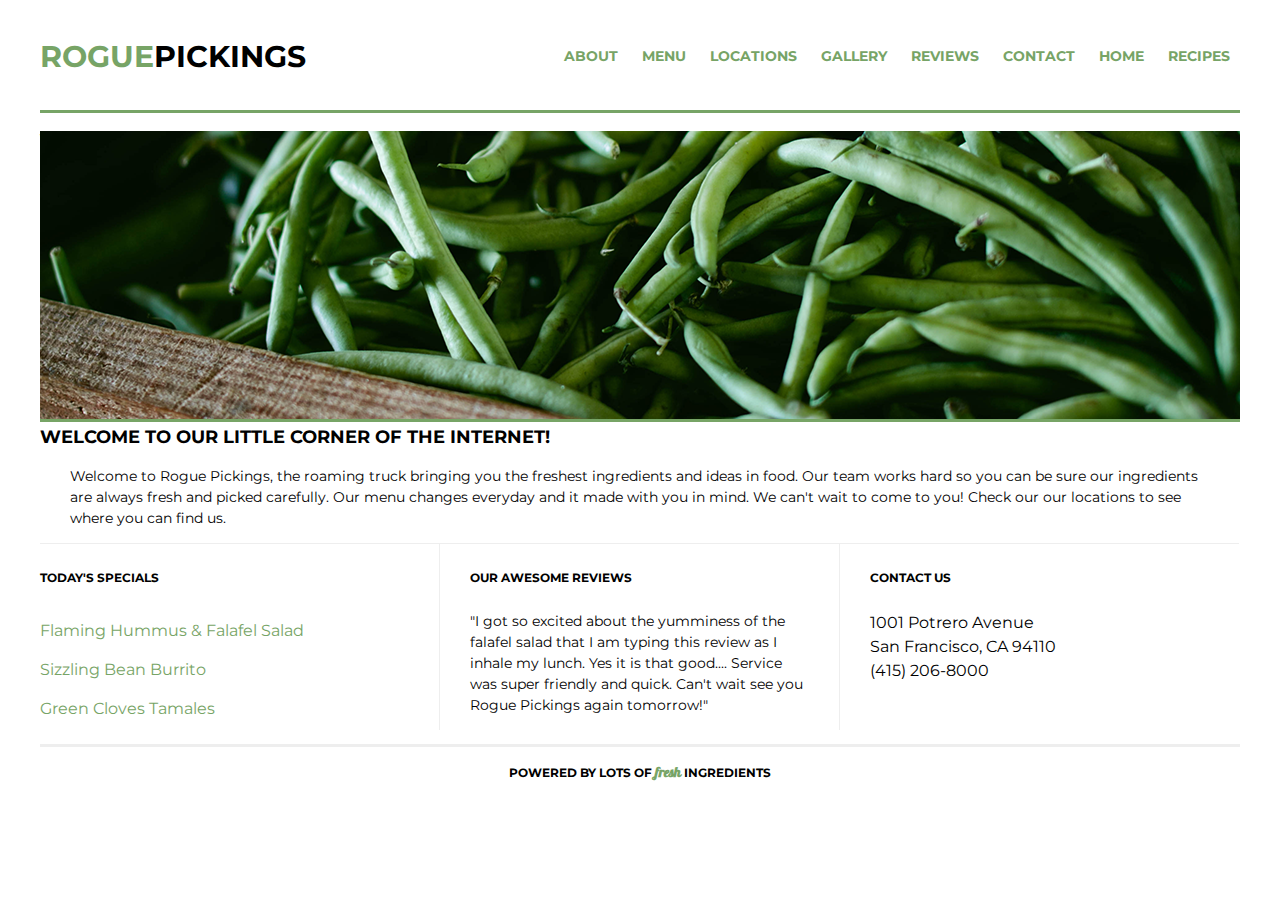
==== index.html @ 76d22ac5 "Added rogue pickings" ====
<!doctype html>
<html>
    <head>
        <title>Rogue Pickings Project</title>
        <link rel="stylesheet" href="css/normalize.css">
        <link rel="stylesheet" href="css/main.css">
        <link href="https://fonts.googleapis.com/css2?family=Montserrat:wght@400;700&display=swap" rel="stylesheet">
        <link href="https://fonts.googleapis.com/css2?family=Galada&display=swap" rel="stylesheet">
    </head>
    <body>
            <div class="container">
                <header>
                    <h1><span>Rogue</span>Pickings</h1>
                    <nav>
                        <ul>
                            <li><a href="#about">About</a></li>
                            <li><a href="#menu">Menu</a></li>
                            <li><a href="#locations">Locations</a></li>
                            <li><a href="#gallery">Gallery</a></li>
                            <li><a href="#reviews">Reviews</a></li>
                            <li><a href="#contact">Contact</a></li>
                            <li><a href="index.html">Home</a></li>
                            <li><a href="work/work.html">Recipes</a></li>
                        </ul>
                    </nav>
        </header>
        <section class="top-section">
            <div class="main-image"><img src="img/green_beans.png" alt="green beans"/></div>
            <div class="about">
                <h3>Welcome to our little corner of the internet!</h3>
                <p>Welcome to Rogue Pickings, the roaming truck bringing you the freshest ingredients and ideas in food. 
                    Our team works hard so you can be sure our ingredients are always fresh and picked carefully. Our menu 
                    changes everyday and it made with you in mind. We can't wait to come to you! Check our our locations 
                    to see where you can find us.
                </p>
            </div>
            </section>
            <section class="bottom-section">
                <div class="section-one">
                    <h4>Today's Specials</h4>
                    <ul class="menu">
                        <li>Flaming Hummus & Falafel Salad</li>
                        <li>Sizzling Bean Burrito</li>
                        <li>Green Cloves Tamales</li>
                    </ul>
                 </div>
                 <div class="section-two">
                    <h4>Our Awesome Reviews</h4>
                    <p class="Reviews">"I got so excited about the yumminess of the falafel salad that I am typing this review as I inhale my lunch. Yes it is that good.... Service was super friendly and quick. Can't wait see you Rogue Pickings again tomorrow!"</p>
                </div>
                <div class="section-three">
                    <h4>Contact Us</h4>
                    <p class="address">1001 Potrero Avenue<br> 
                        San Francisco, CA 94110<br> 
                        (415) 206-8000</p>
                </div>
            </section>
                <footer>
                        <h4>Powered by lots of <span>fresh</span> ingredients</h4>
                </footer>
            </div>
    </body>
</html>
---- css/main.css ----
body {
	font-family: 'Montserrat', Helvetica, Arial, sans-serif;
}

.container{
	width: 1200px;
	margin: 0 auto;
}

h1,h2,h3,h4 {
	color: black;
	text-transform: uppercase;
	font-weight: 700;
}
h1 {
	font-size: 30px;
}
h2 {
	font-size: 24px;
}
h3 {
	font-size: 18px;
}
h4 {
	font-size: 12px;
}

p {
	font-size: 14px;
	line-height: 21px;
    padding: 0 30px;
}

header {
	height: 110px;
	border-bottom: 3px solid #77a466;
	margin: 0 auto;
}

header h1 {
	float: left;
	margin: 0;
	padding: 38px 0;
}
header h1 span {
	color: #77a466;
}

header nav {
	float: right;
	padding: 46px 0;
}
header nav ul {
	margin: 0;
	padding: 0;
}
header nav ul li {
	text-transform: uppercase;
	font-weight: 700;
	font-size: 14px;
	padding: 0 10px;
	display: inline;
}
header nav ul li a{
	text-decoration: none;
	color:#77a466;
}

.top-section,
.bottom-section {
	margin: 0 auto;
	clear: both;
}

.main-image {
	height: auto;
	float: left;
}
.main-image img {
	border-bottom: 3px solid #77a466;
}

.main-title {
	height: auto;
	float: left;
}
.main-title h3 {
	text-align: left;
	padding: 5px 0;
	color: #77a466;
}
.main-title p {
	padding: 0;
	font-size: 16px;
	line-height: 25px;
}

.section-one,
.section-two,
.section-three {
	width: 399px;
	height: auto;
	float: left;
	border-top: 1px solid #eee;
}

.section-one h4 {
	padding: 10px 0;
}

.section-two {
	border-left: 1px solid #eee;
	border-right: 1px solid #eee;
}

.section-two h4,
.section-three h4 {
	padding: 10px 30px;
}

.menu {
	list-style: none;
	padding: 0;
}
.menu li {
	padding: 10px 0;
	color:#77a466;
}

.reviews {
	color: #333;
	font-size: 16px;
	line-height: 21px;
}

.address {
	font-size: 16px;
	line-height: 24px;
}

footer {
	height: 50px;
	border-top: 3px solid #eee;
	margin: 0 auto;
	clear: both;
	text-align: center;
}
footer span {
	font-family: 'Galada', cursive;
	text-transform: lowercase;
	color: #77a466;
	font-size: 14px;
}
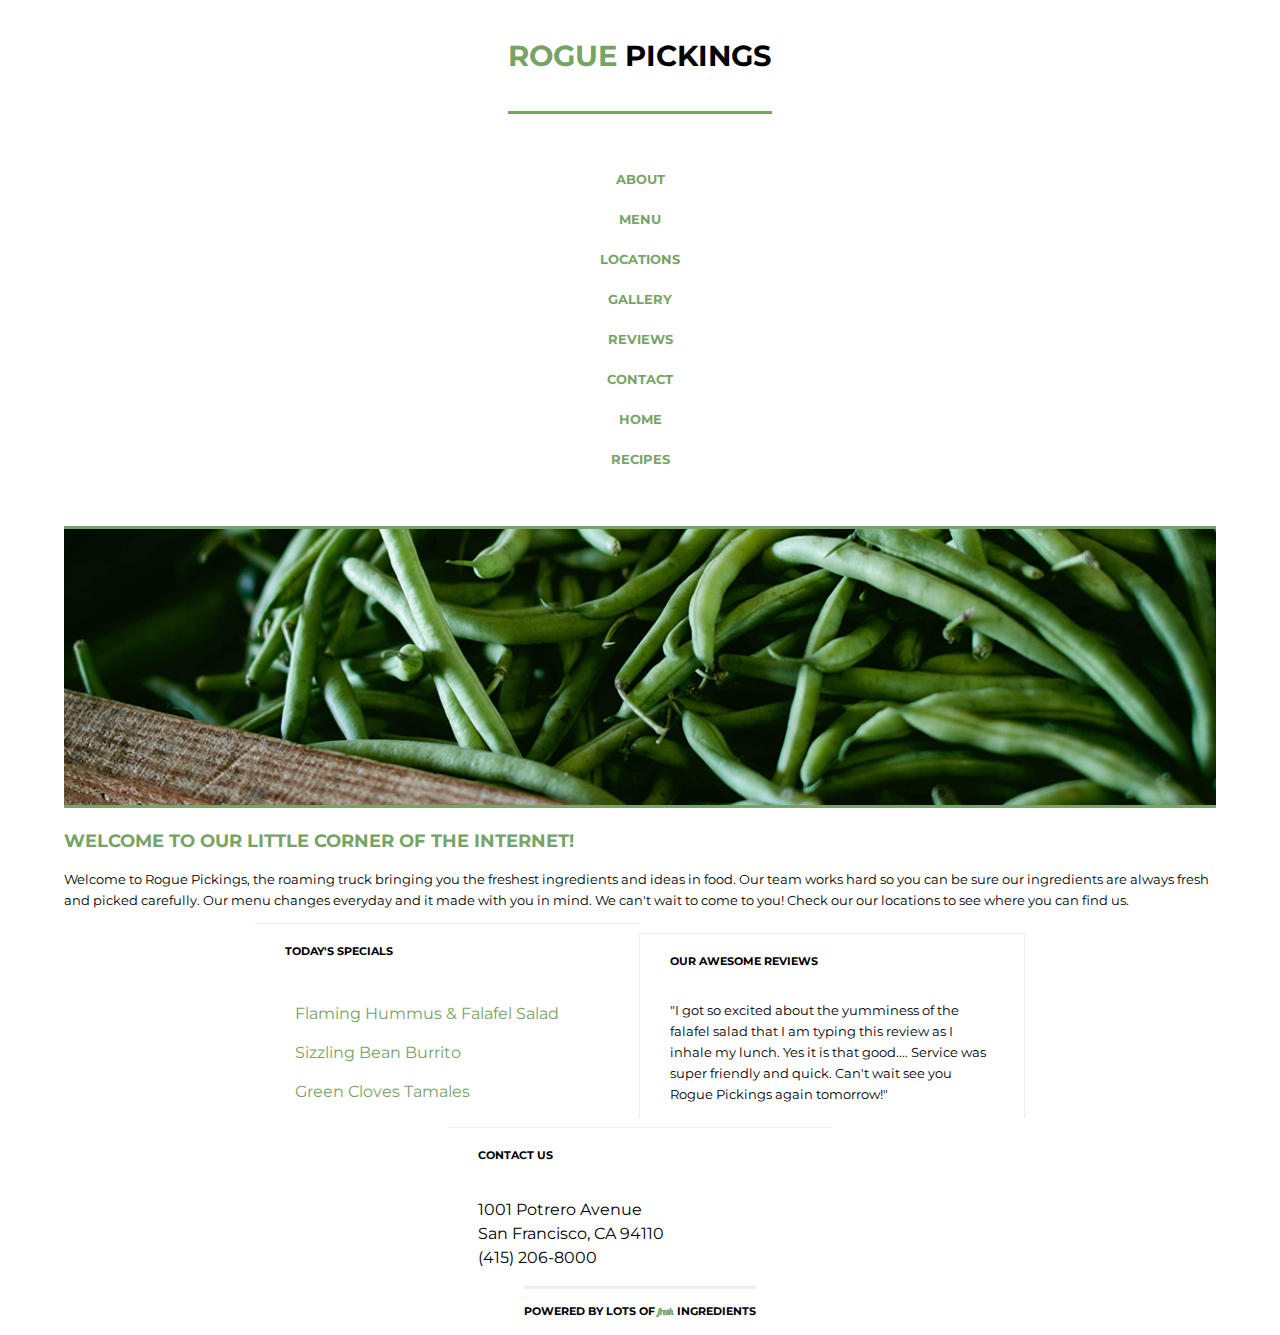
==== commit bd5abff5: "initial web first design" ====
--- a/index.html
+++ b/index.html
@@ -11,7 +11,7 @@
     <body>
             <div class="container">
                 <header>
-                    <h1><span>Rogue</span>Pickings</h1>
+                    <h1><span>Rogue</span> Pickings</h1>
                     <nav>
                         <ul>
                             <li><a href="#about">About</a></li>
--- a/css/main.css
+++ b/css/main.css
@@ -1,10 +1,25 @@
+html {
+	font-size:16px;
+	height: 100%;
+}
+
 body {
-	font-family: 'Montserrat', Helvetica, Arial, sans-serif;
+  font-family: 'Montserrat', Helvetica, Arial, sans-serif;
+  display: flex;
+  justify-content: center;
+  align-items: center;
+  font-size: 1em;
+  flex-flow: row wrap;
+  height: 100%;
 }
 
 .container{
-	width: 1200px;
-	margin: 0 auto;
+	max-width: 1200px;
+	width: 90%;
+	display: flex;
+  justify-content: center;
+  align-items: center;
+  flex-flow: row wrap;
 }
 
 h1,h2,h3,h4 {
@@ -13,32 +28,34 @@
 	font-weight: 700;
 }
 h1 {
-	font-size: 30px;
+	font-size: 1.8em;
+	border-bottom: 3px solid #77a466;
 }
 h2 {
-	font-size: 24px;
+	font-size: 1.5em;
 }
 h3 {
-	font-size: 18px;
+	font-size: 1.1em;
 }
 h4 {
-	font-size: 12px;
+	font-size: .7em;
 }
 
 p {
-	font-size: 14px;
+	font-size: .8em;
 	line-height: 21px;
     padding: 0 30px;
 }
 
 header {
-	height: 110px;
-	border-bottom: 3px solid #77a466;
-	margin: 0 auto;
+	display: flex;
+  justify-content: center;
+  align-items: center;
+  flex-flow: column;
+  width: 100%;
 }
 
 header h1 {
-	float: left;
 	margin: 0;
 	padding: 38px 0;
 }
@@ -47,8 +64,6 @@
 }
 
 header nav {
-	float: right;
-	padding: 46px 0;
 }
 header nav ul {
 	margin: 0;
@@ -57,9 +72,13 @@
 header nav ul li {
 	text-transform: uppercase;
 	font-weight: 700;
-	font-size: 14px;
+	font-size: .8em;
 	padding: 0 10px;
-	display: inline;
+	display: flex;
+	flex-flow: column;
+	justify-content: space-between;
+	align-items: center;
+	line-height: 40px;
 }
 header nav ul li a{
 	text-decoration: none;
@@ -68,44 +87,153 @@
 
 .top-section,
 .bottom-section {
-	margin: 0 auto;
-	clear: both;
+  margin: 0 auto;
+  display: flex;
+  justify-content: center;
+  align-items: center;
+  flex-flow: row wrap;
+  width: 100%;
 }
 
 .main-image {
 	height: auto;
-	float: left;
 }
 .main-image img {
+	border-top: 3px solid #77a466;
 	border-bottom: 3px solid #77a466;
+	width: 100%;
 }
 
 .main-title {
-	height: auto;
-	float: left;
+	height: 100%;
 }
 .main-title h3 {
 	text-align: left;
 	padding: 5px 0;
 	color: #77a466;
 }
+
+h3 {
+	color: #77a466;
+}
+
 .main-title p {
 	padding: 0;
-	font-size: 16px;
+	font-size: 1em;
 	line-height: 25px;
+}
+
+.about p {
+	padding: 0;
 }
 
 .section-one,
 .section-two,
 .section-three {
-	width: 399px;
-	height: auto;
-	float: left;
+	width: 100%;
 	border-top: 1px solid #eee;
+	justify-content: center;
+	align-items: center;
+	display: flex;
+	flex-flow: row wrap;
 }
 
 .section-one h4 {
+	display: flex;
+	width: 100%;
+	padding: 5px 30px;
+}
+
+.section-two {
+}
+
+.section-two h4,
+.section-three h4 {
+	padding: 5px 30px;
+	align-items: center;
+	width: 100%;
+}
+
+.menu {
+	list-style: none;
+	padding: 10;
+	display: flex;
+	justify-content: space-between;
+	align-items: left;
+	width: 100%;
+	flex-flow: column;
+	
+}
+.menu li {
 	padding: 10px 0;
+	color:#77a466;
+	align-items: center;
+}
+
+.reviews {
+	color: #333;
+	font-size: 1em;
+	line-height: 21px;
+	display: flex;
+	align-items: center;
+	width: 100%;
+}
+
+.address {
+	font-size: 1em;
+	line-height: 24px;
+	display: flex;
+	align-items: center;
+	width: 100%;
+}
+
+footer {
+	border-top: 3px solid #eee;
+	margin: 0 auto;
+	text-align: center;
+	display: flex;
+  justify-content: center;
+  align-items: center;
+  flex-flow: row wrap;
+}
+footer span {
+	font-family: 'Galada', cursive;
+	text-transform: lowercase;
+	color: #77a466;
+	font-size: .8em;
+}
+
+/* ----------- Tablets larger than 768px wide ----------- */
+@media screen and (min-width: 786px) {
+body {
+
+}
+
+.section-one,
+.section-two,{
+	width: 50%;
+}
+
+.section-three  {
+	width: 100%;
+}
+
+bottom-section
+section-one
+section-two
+section-three
+}
+
+/* ----------- Monitors larger than 1200px wide ----------- */
+@media (min-width: 1200px) {
+	body {
+		
+	}
+
+.section-one,
+.section-two,
+.section-three {
+	width: 33.3%;
 }
 
 .section-two {
@@ -113,41 +241,13 @@
 	border-right: 1px solid #eee;
 }
 
-.section-two h4,
-.section-three h4 {
-	padding: 10px 30px;
-}
-
-.menu {
-	list-style: none;
-	padding: 0;
-}
-.menu li {
-	padding: 10px 0;
-	color:#77a466;
-}
-
-.reviews {
-	color: #333;
-	font-size: 16px;
-	line-height: 21px;
-}
-
-.address {
-	font-size: 16px;
-	line-height: 24px;
-}
-
-footer {
-	height: 50px;
-	border-top: 3px solid #eee;
-	margin: 0 auto;
-	clear: both;
-	text-align: center;
-}
-footer span {
-	font-family: 'Galada', cursive;
-	text-transform: lowercase;
-	color: #77a466;
-	font-size: 14px;
-}
+header nav {
+	padding: 46px 0;
+}
+
+
+
+bottom-section
+section-one
+section-two
+section-three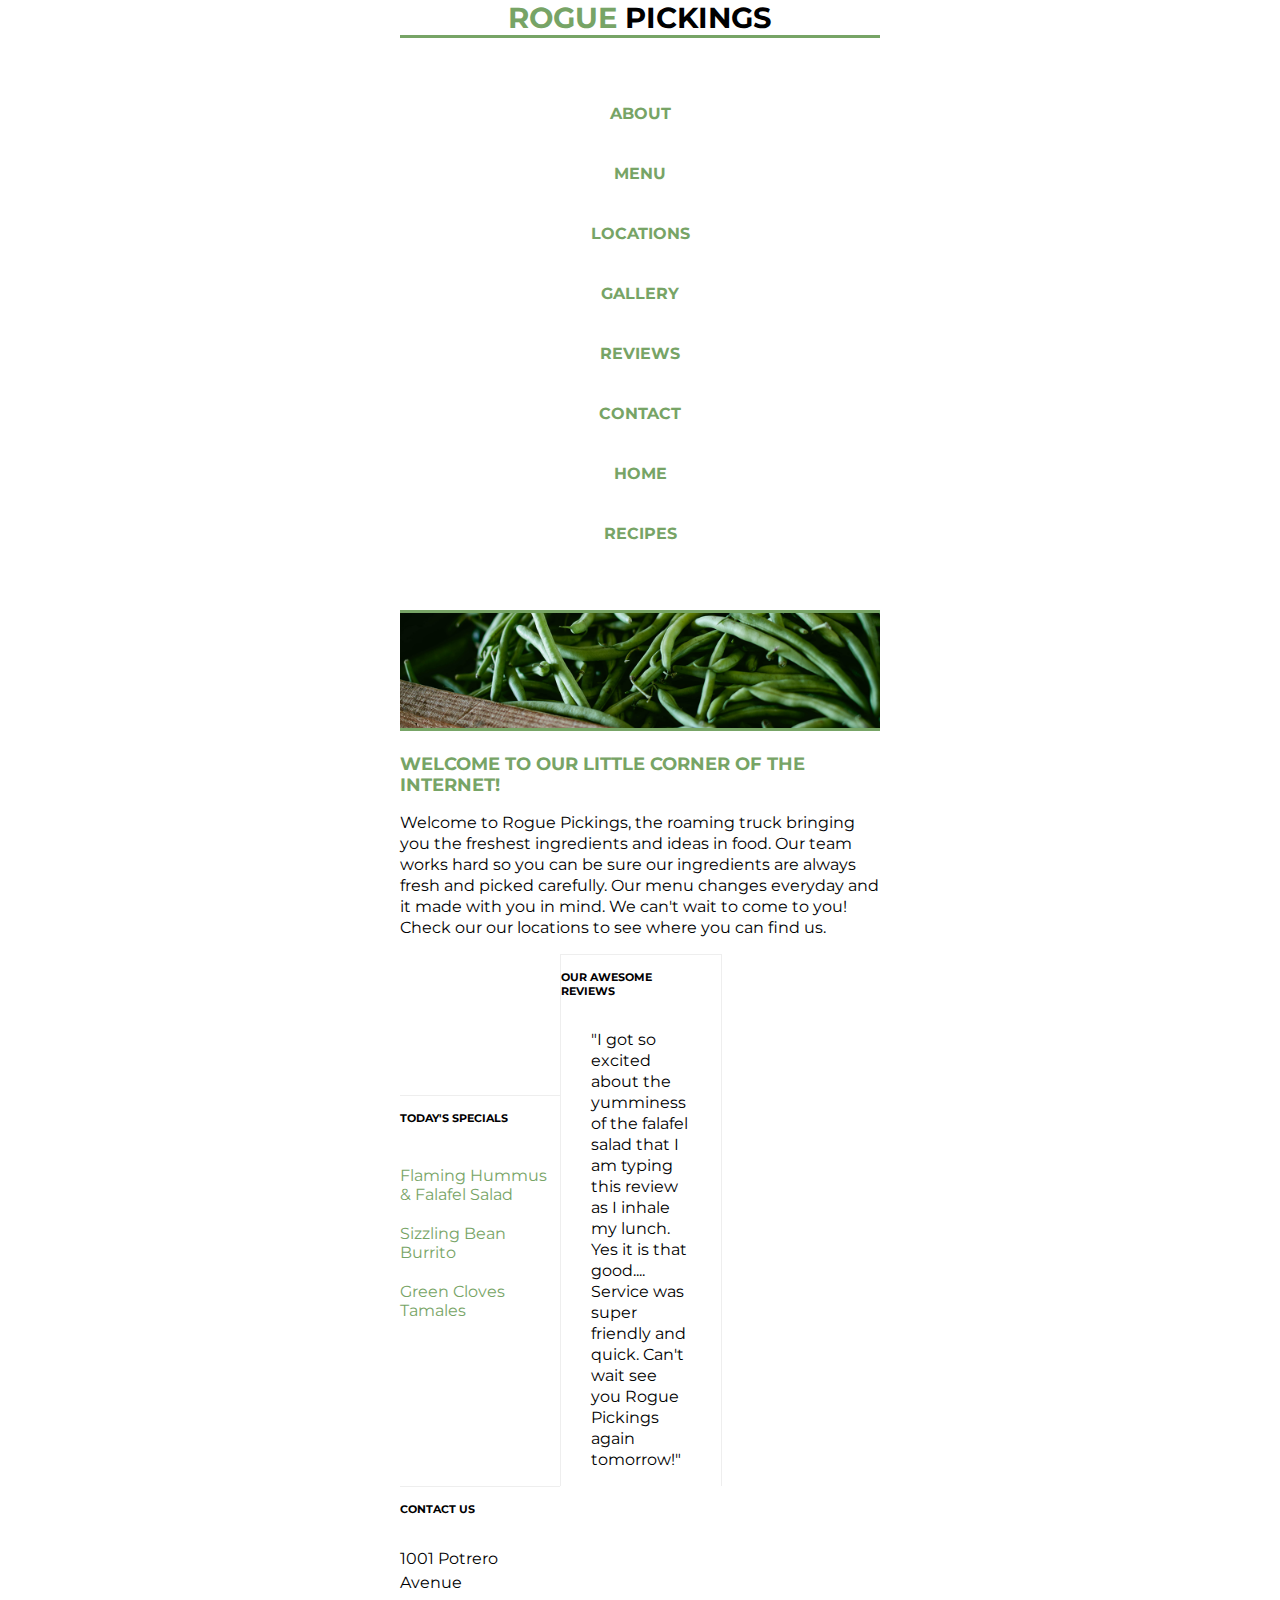
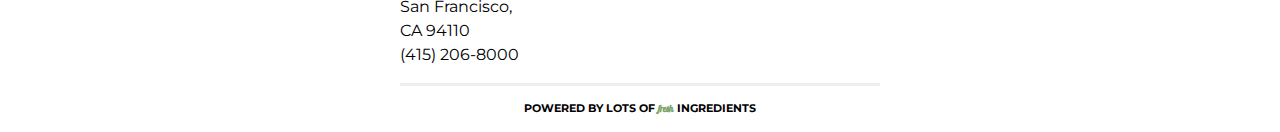
==== commit 6a1b4b3a: "adjusted header and indentation" ====
--- a/index.html
+++ b/index.html
@@ -7,6 +7,7 @@
         <link rel="stylesheet" href="css/main.css">
         <link href="https://fonts.googleapis.com/css2?family=Montserrat:wght@400;700&display=swap" rel="stylesheet">
         <link href="https://fonts.googleapis.com/css2?family=Galada&display=swap" rel="stylesheet">
+        <meta name="viewport" content="width=device-width, initial-scale=1">
     </head>
     <body>
             <div class="container">
--- a/css/main.css
+++ b/css/main.css
@@ -4,28 +4,29 @@
 }
 
 body {
+  align-items: center;
+  display: flex;
+  flex-flow: row wrap;
   font-family: 'Montserrat', Helvetica, Arial, sans-serif;
-  display: flex;
-  justify-content: center;
-  align-items: center;
   font-size: 1em;
-  flex-flow: row wrap;
   height: 100%;
+  justify-content: center;
 }
 
 .container{
-	max-width: 1200px;
+	max-width: 480px;
 	width: 90%;
 	display: flex;
   justify-content: center;
   align-items: center;
   flex-flow: row wrap;
+  margin: 0 auto;
 }
 
 h1,h2,h3,h4 {
 	color: black;
+	font-weight: 700;
 	text-transform: uppercase;
-	font-weight: 700;
 }
 h1 {
 	font-size: 1.8em;
@@ -42,57 +43,72 @@
 }
 
 p {
-	font-size: .8em;
+	font-size: 1em;
 	line-height: 21px;
     padding: 0 30px;
 }
 
 header {
-	display: flex;
-  justify-content: center;
-  align-items: center;
+	align-items: center;
+	display: flex;
   flex-flow: column;
+  justify-content: center;
   width: 100%;
 }
 
 header h1 {
 	margin: 0;
-	padding: 38px 0;
+	padding: 30 15px;
+	width: 100%;
+	text-align: center;
+	justify-content: center;
+	align-items: center;
 }
 header h1 span {
 	color: #77a466;
 }
 
 header nav {
+	width: 100%;
 }
 header nav ul {
 	margin: 0;
 	padding: 0;
-}
+	flex-flow: row wrap;
+}
+
 header nav ul li {
+	align-items: center;
+	display: flex;
+	font-weight: 700;
+	font-size: 1em;
+	flex-flow: column;
+	line-height: 40px;
+	padding: 10px;
 	text-transform: uppercase;
-	font-weight: 700;
-	font-size: .8em;
-	padding: 0 10px;
-	display: flex;
-	flex-flow: column;
-	justify-content: space-between;
-	align-items: center;
-	line-height: 40px;
 }
 header nav ul li a{
 	text-decoration: none;
 	color:#77a466;
 }
 
-.top-section,
+.top-section {
+  margin: 0 auto;
+  display: flex;
+  justify-content: center;
+  align-items: center;
+  flex-flow: row wrap;
+  width: 100%;
+}
+
 .bottom-section {
   margin: 0 auto;
   display: flex;
   justify-content: center;
   align-items: center;
-  flex-flow: row wrap;
-  width: 100%;
+  width: 100%;
+  flex-flow: row wrap;
+  padding-left: 0;
 }
 
 .main-image {
@@ -109,7 +125,7 @@
 }
 .main-title h3 {
 	text-align: left;
-	padding: 5px 0;
+	padding: 10px 20;
 	color: #77a466;
 }
 
@@ -118,7 +134,7 @@
 }
 
 .main-title p {
-	padding: 0;
+	padding: 0px 30px;
 	font-size: 1em;
 	line-height: 25px;
 }
@@ -136,32 +152,34 @@
 	align-items: center;
 	display: flex;
 	flex-flow: row wrap;
+	padding-left: 0;
 }
 
 .section-one h4 {
 	display: flex;
 	width: 100%;
-	padding: 5px 30px;
-}
-
-.section-two {
-}
+	padding: 0px 30px;
+	padding-left: 0;
+}
+
 
 .section-two h4,
 .section-three h4 {
-	padding: 5px 30px;
-	align-items: center;
-	width: 100%;
+	padding: 0px 30px;
+	align-items: center;
+	width: 100%;
+	padding-left: 0;
+	
 }
 
 .menu {
+	align-items: left;
+	display: flex;
+	flex-flow: column;
 	list-style: none;
-	padding: 10;
-	display: flex;
 	justify-content: space-between;
-	align-items: left;
-	width: 100%;
-	flex-flow: column;
+	padding-left: 0;
+	width: 100%;
 	
 }
 .menu li {
@@ -171,45 +189,57 @@
 }
 
 .reviews {
+	align-items: center;
 	color: #333;
+	display: flex;
 	font-size: 1em;
 	line-height: 21px;
-	display: flex;
-	align-items: center;
-	width: 100%;
-}
+	width: 100%;
+	padding-left: 0;
+}
+
 
 .address {
+	align-items: center;
+	display: flex;
 	font-size: 1em;
 	line-height: 24px;
-	display: flex;
-	align-items: center;
-	width: 100%;
+	width: 100%;
+	padding-left: 0;
 }
 
 footer {
-	border-top: 3px solid #eee;
-	margin: 0 auto;
-	text-align: center;
-	display: flex;
-  justify-content: center;
-  align-items: center;
-  flex-flow: row wrap;
+  align-items: center;
+  border-top: 3px solid #eee;
+  display: flex;
+  flex-flow: row wrap;
+  justify-content: center;
+  margin: 0 auto;
+  text-align: center;
+  width: 100%;
 }
 footer span {
+	color: #77a466;
+	font-size: .8em;
 	font-family: 'Galada', cursive;
 	text-transform: lowercase;
-	color: #77a466;
-	font-size: .8em;
 }
 
 /* ----------- Tablets larger than 768px wide ----------- */
-@media screen and (min-width: 786px) {
+@media (min-width: 786px) {
+
 body {
 
-}
-
-.section-one,
+
+}
+
+
+
+.section-one {
+width: ;
+
+}
+
 .section-two,{
 	width: 50%;
 }
@@ -218,11 +248,13 @@
 	width: 100%;
 }
 
-bottom-section
-section-one
-section-two
-section-three
-}
+.bottom-section {
+
+}
+
+}
+
+
 
 /* ----------- Monitors larger than 1200px wide ----------- */
 @media (min-width: 1200px) {
@@ -246,6 +278,12 @@
 }
 
 
+.bottom-section {
+	justify-content: flex-start;
+	display: flex;
+}
+
+}
 
 bottom-section
 section-one
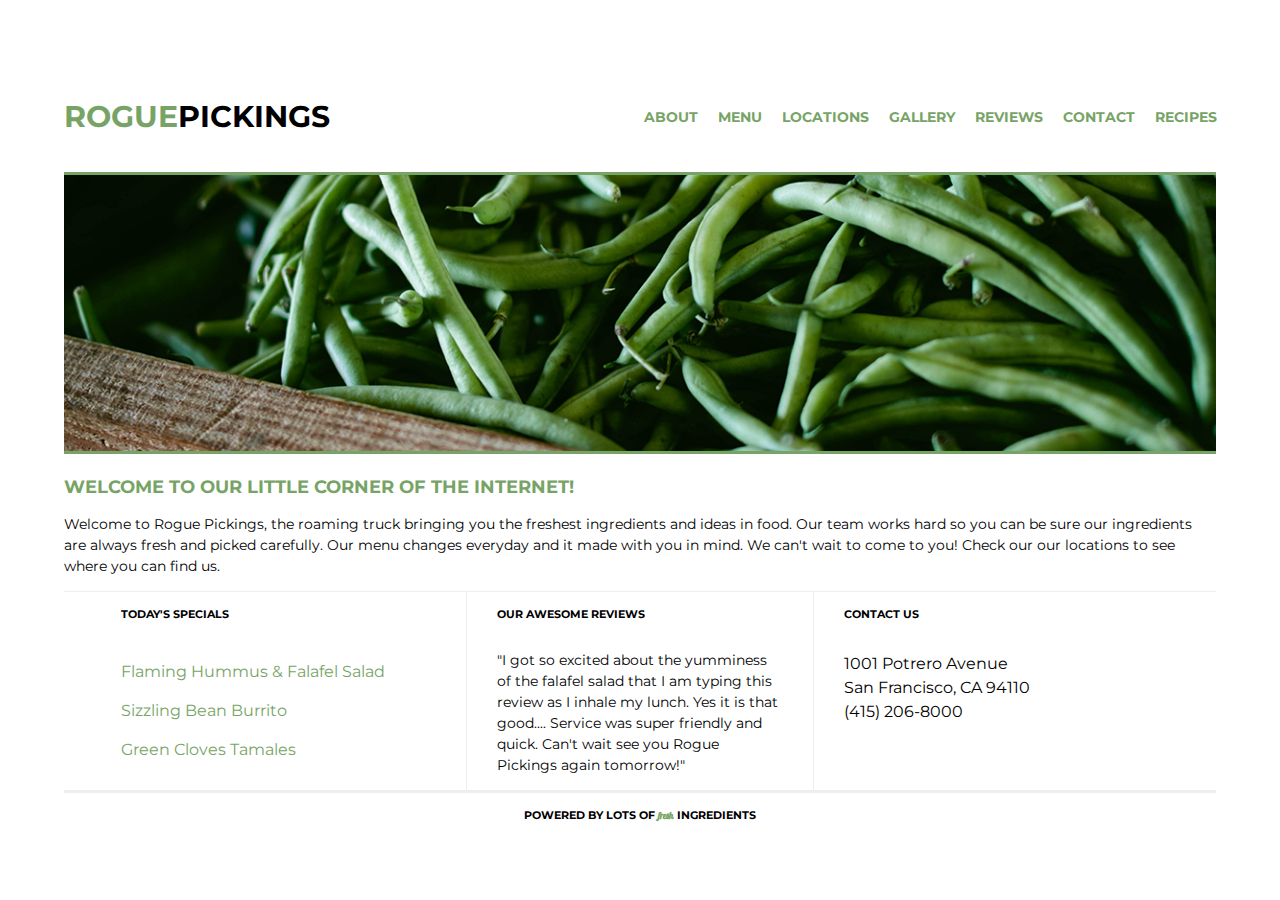
==== commit 2713d46c: "added tablet and desktop version" ====
--- a/index.html
+++ b/index.html
@@ -12,7 +12,7 @@
     <body>
             <div class="container">
                 <header>
-                    <h1><span>Rogue</span> Pickings</h1>
+                    <h1><span>Rogue</span>Pickings</h1>
                     <nav>
                         <ul>
                             <li><a href="#about">About</a></li>
@@ -21,7 +21,6 @@
                             <li><a href="#gallery">Gallery</a></li>
                             <li><a href="#reviews">Reviews</a></li>
                             <li><a href="#contact">Contact</a></li>
-                            <li><a href="index.html">Home</a></li>
                             <li><a href="work/work.html">Recipes</a></li>
                         </ul>
                     </nav>
--- a/css/main.css
+++ b/css/main.css
@@ -14,7 +14,7 @@
 }
 
 .container{
-	max-width: 480px;
+	max-width: 1200px;
 	width: 90%;
 	display: flex;
   justify-content: center;
@@ -29,7 +29,7 @@
 	text-transform: uppercase;
 }
 h1 {
-	font-size: 1.8em;
+	font-size: 1.87em;
 	border-bottom: 3px solid #77a466;
 }
 h2 {
@@ -43,50 +43,50 @@
 }
 
 p {
-	font-size: 1em;
+	font-size: .87em;
 	line-height: 21px;
-    padding: 0 30px;
 }
 
 header {
 	align-items: center;
 	display: flex;
-  flex-flow: column;
-  justify-content: center;
+  flex-flow: row wrap;
+  justify-content: center;
+  text-align: center;
   width: 100%;
 }
 
 header h1 {
 	margin: 0;
-	padding: 30 15px;
-	width: 100%;
-	text-align: center;
-	justify-content: center;
-	align-items: center;
-}
+	padding: 38px 20px 20px 20px; 
+	width: 100%;
+}
+
 header h1 span {
 	color: #77a466;
 }
 
 header nav {
+	padding: 20px 0; 
 	width: 100%;
 }
 header nav ul {
 	margin: 0;
 	padding: 0;
-	flex-flow: row wrap;
 }
 
 header nav ul li {
-	align-items: center;
-	display: flex;
 	font-weight: 700;
-	font-size: 1em;
+	font-size: .87em;
+	list-style: none;
+	padding: 10px 0;
+	text-transform: uppercase;
+	line-height: 30px;
+	align-items: center;
+	display: flex;
 	flex-flow: column;
-	line-height: 40px;
-	padding: 10px;
-	text-transform: uppercase;
-}
+}
+
 header nav ul li a{
 	text-decoration: none;
 	color:#77a466;
@@ -102,7 +102,6 @@
 }
 
 .bottom-section {
-  margin: 0 auto;
   display: flex;
   justify-content: center;
   align-items: center;
@@ -125,7 +124,7 @@
 }
 .main-title h3 {
 	text-align: left;
-	padding: 10px 20;
+	padding: 5px 0;
 	color: #77a466;
 }
 
@@ -134,7 +133,7 @@
 }
 
 .main-title p {
-	padding: 0px 30px;
+	padding: 0;
 	font-size: 1em;
 	line-height: 25px;
 }
@@ -169,7 +168,10 @@
 	align-items: center;
 	width: 100%;
 	padding-left: 0;
-	
+}
+
+.section-two p {
+	padding-left: 0;
 }
 
 .menu {
@@ -193,9 +195,8 @@
 	color: #333;
 	display: flex;
 	font-size: 1em;
-	line-height: 21px;
-	width: 100%;
-	padding-left: 0;
+	line-height: 24px;
+	width: 100%;
 }
 
 
@@ -226,66 +227,111 @@
 }
 
 /* ----------- Tablets larger than 768px wide ----------- */
-@media (min-width: 786px) {
-
-body {
-
-
-}
-
-
-
-.section-one {
-width: ;
-
-}
-
-.section-two,{
-	width: 50%;
-}
-
-.section-three  {
-	width: 100%;
-}
-
-.bottom-section {
-
-}
-
-}
-
-
-
-/* ----------- Monitors larger than 1200px wide ----------- */
-@media (min-width: 1200px) {
-	body {
-		
-	}
-
-.section-one,
-.section-two,
-.section-three {
-	width: 33.3%;
+@media all and (min-width: 768px) {
+
+
+.section-one, .section-two, .section-three {
+	border-top: none;
+	flex-basis: 30%;
 }
 
 .section-two {
 	border-left: 1px solid #eee;
 	border-right: 1px solid #eee;
+	padding-left: 0 20px;
+}
+
+.bottom-section {
+	align-items: flex-start;
+	border-top: 1px solid #eee;
+	display: flex;
+	justify-content: center;
+}
+
+.section-two h4,
+.section-three h4 {
+	padding: 0px 30px;
+	align-items: center;
+	width: 100%;
+}
+
+.section-two p {
+	padding: 0px 30px;
+	align-items: center;
+	width: 100%;
+}
+
+.section-three p {
+	padding: 0px 30px;
+	align-items: center;
+	width: 100%;
+}
+
+}
+
+
+/* ----------- Monitors larger than 1200px wide ----------- */
+@media all and (min-width: 1200px) {
+	
+body {
+	margin: 0;
+}
+
+header {
+	justify-content: space-between;
+	height: 110px;
+	margin: 0;
+	padding: 0;
+}
+
+header h1 {
+	width: 30%;
+	text-align: left;
+	border-bottom: none;
+	padding: 0;
+	margin: 0;
 }
 
 header nav {
-	padding: 46px 0;
-}
-
-
-.bottom-section {
-	justify-content: flex-start;
-	display: flex;
-}
-
-}
-
-bottom-section
-section-one
-section-two
-section-three+	width: 50.5%;
+	display: flex;
+	justify-content: space-between;
+	
+	padding: 0;
+}
+
+header nav ul {
+	width: 34%;
+	display: flex;
+	justify-content: space-between;
+	
+	margin: 0;
+	padding: 0;
+}
+
+header nav ul li {
+	padding: 0 10px;xsv
+}
+
+.section-two h4,
+.section-three h4 {
+	padding: 0px 30px;
+	align-items: center;
+	width: 100%;	
+}
+
+.section-two p {
+	padding: 0px 30px;
+	align-items: center;
+	width: 100%;
+}
+
+.section-three p {
+	padding: 0px 30px;
+	align-items: center;
+	width: 100%;
+}
+
+
+}
+
